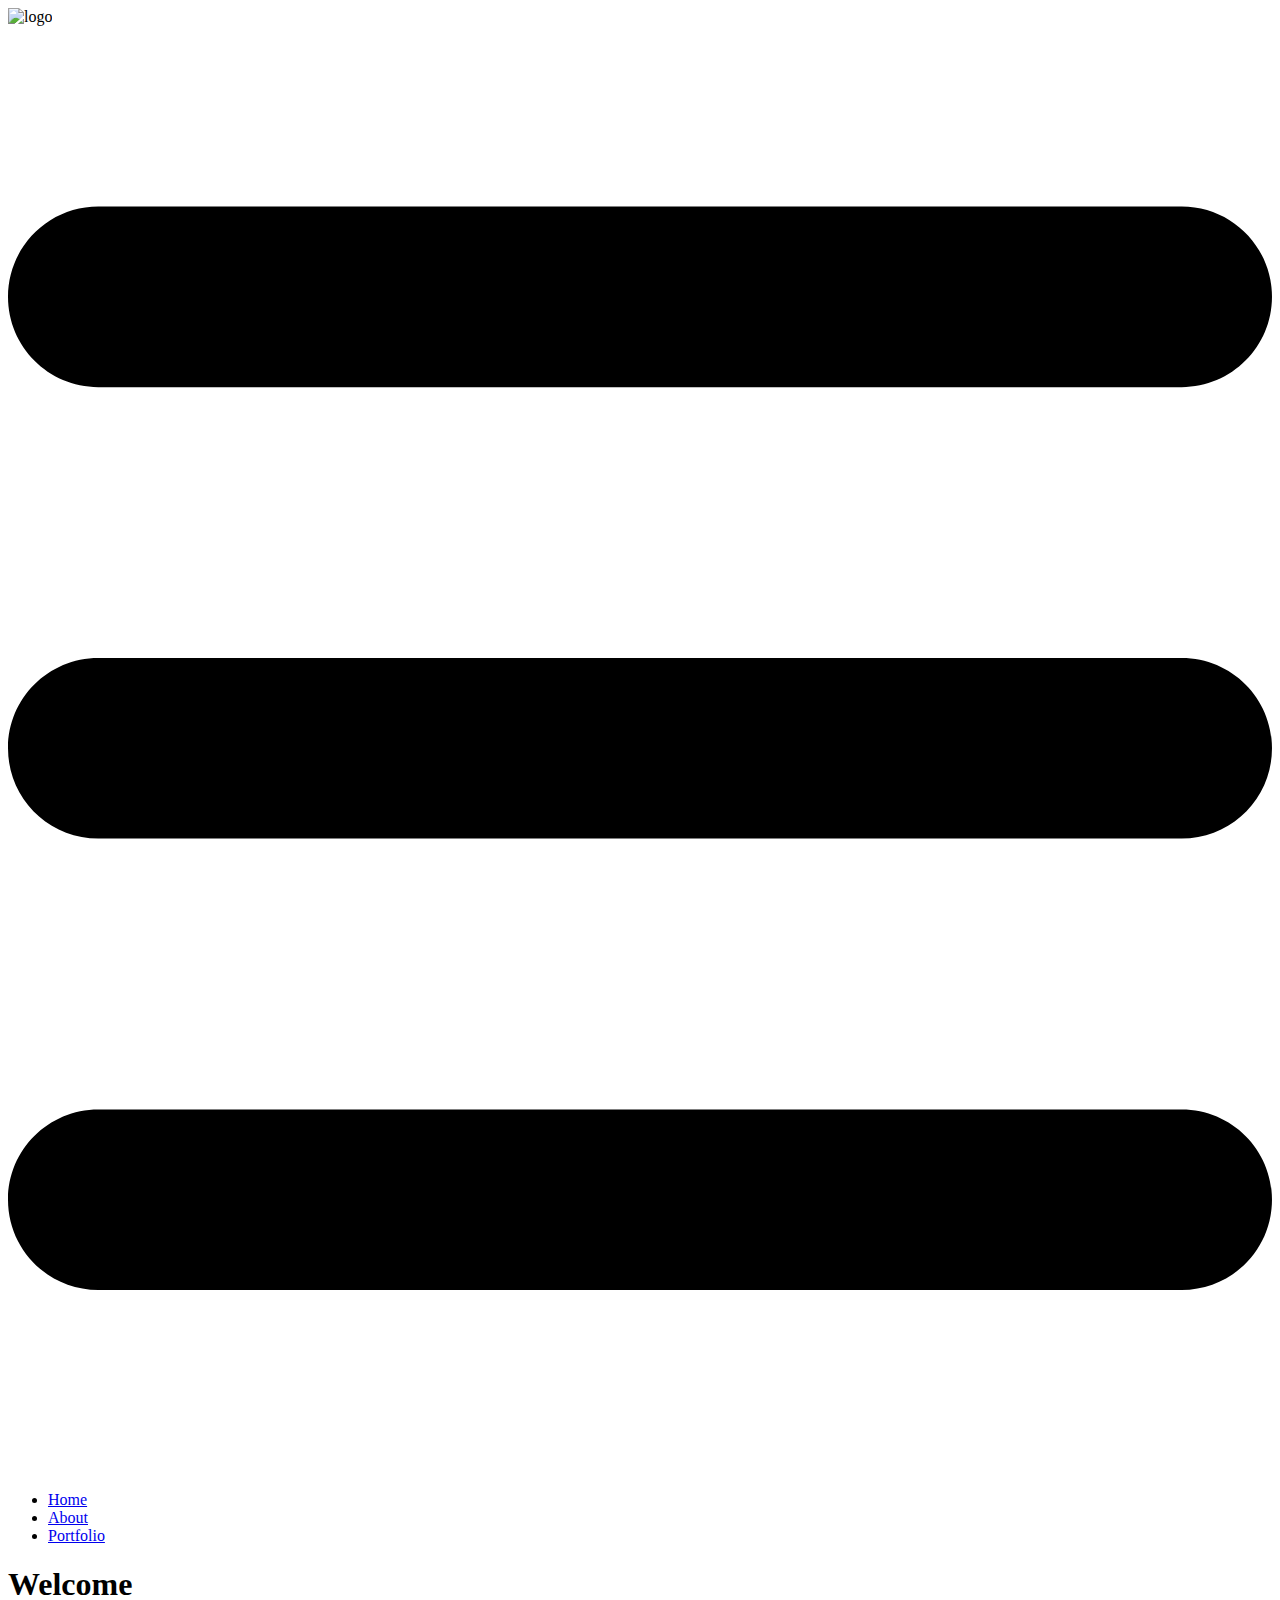
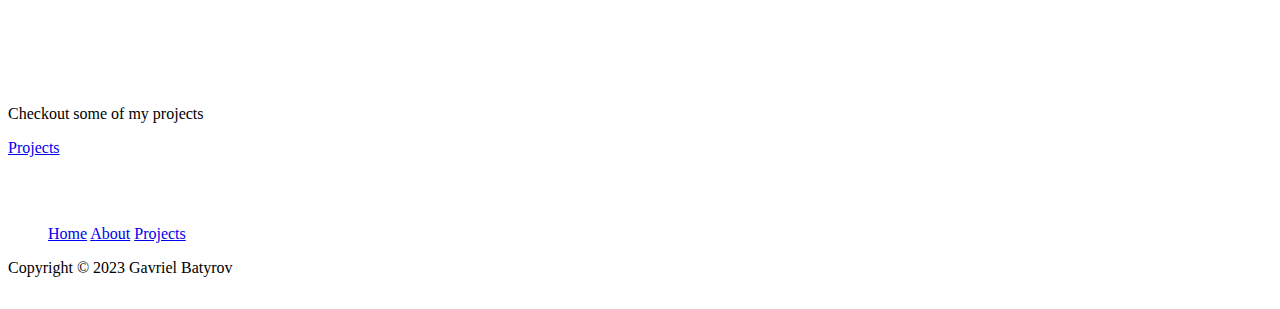
==== index.html @ 74843a1d "added, portfolio, and index,html" ====
<!DOCTYPE html>
<html lang="en">

<head>
    <meta charset="UTF-8">
    <meta name="viewport" content="width=device-width, initial-scale=1.0">
    <title>Document</title>
    <link rel="stylesheet" href="./index.css">
    <script src="https://cdn.jsdelivr.net/npm/aos@2.3.4/dist/aos.js"></script>
    <link rel="stylesheet" href="https://unpkg.com/aos@next/dist/aos.css" />

    <script src="./index.js" defer></script>
</head>

<body>
    <header>
        <nav>
            <img class="nav__logo" src="./assets/LOGO.png" alt="logo">

            <svg class="menu__bars" xmlns="http://www.w3.org/2000/svg" viewBox="0 0 448 512">
                <path
                    d="M0 96C0 78.3 14.3 64 32 64H416c17.7 0 32 14.3 32 32s-14.3 32-32 32H32C14.3 128 0 113.7 0 96zM0 256c0-17.7 14.3-32 32-32H416c17.7 0 32 14.3 32 32s-14.3 32-32 32H32c-17.7 0-32-14.3-32-32zM448 416c0 17.7-14.3 32-32 32H32c-17.7 0-32-14.3-32-32s14.3-32 32-32H416c17.7 0 32 14.3 32 32z" />
            </svg>
            <ul class="nav__link--list">
                <li class="nav__link">
                    <a href="./index.html" class="nav__anchor">Home</a>
                </li>
                <li class="nav__link">
                    <a href="./about.html" class="nav__anchor">About</a>
                </li>
                <li class="nav__link">
                    <a href="./portfolio.html" class="nav__anchor">Portfolio</a>
                </li>
            </ul>
        </nav>
    </header>
    <main>
        <article class="main__text--wrapper">
            <h1 class="main__header">Welcome</h1>
            <h2 class="main__subheader" data-aos="fade-right">Unleash creativity and innovation through code, turning
                visions into reality on
                a versatile technological canvas.</h2>
        </article>
        <figure class="main__img--wrapper">
            <img data-aos="fade-left" src="https://www.codingdojo.com/blog/wp-content/uploads/codelaptop.jpg" alt=""
                class="main__img">
        </figure>
        <article class="main__article--wrapper">

            <p class="main__project--text">Checkout some of my projects</p>
            <a class="main__projects--btn" href="./portfolio.html" data-aos="flip-left" data-aos-easing="ease-out-cubic"
                data-aos-duration="2000">Projects</a>
        </article>
    </main>
    <section class="info">
        <article data-aos="fade-up" data-aos-duration="3000" class="text__wrapper">
            <p class="info__para">
                The dynamic history of coding spans from Babbage and Lovelace to the modern era, witnessing the
                evolution from mschine code to high-level languages like Fortran, the advent of C and Pascal in the
                1970s and 1980s, and the impact of JavaScript,Python,and Swift in the internet and moble development
                eras,shaping our digital world.
            </p>
        </article>
    </section>
    <footer>
        <ul class="footer__link-list">
            <a href="#" class="footer__link">Home</a>
            <a href="./about.html" class="footer__link">About</a>
            <a href="./portfolio.html" class="footer__link">Projects</a>
        </ul>
        <p class="Copyright">Copyright © 2023 Gavriel Batyrov</p>

    </footer>
</body>

</html>
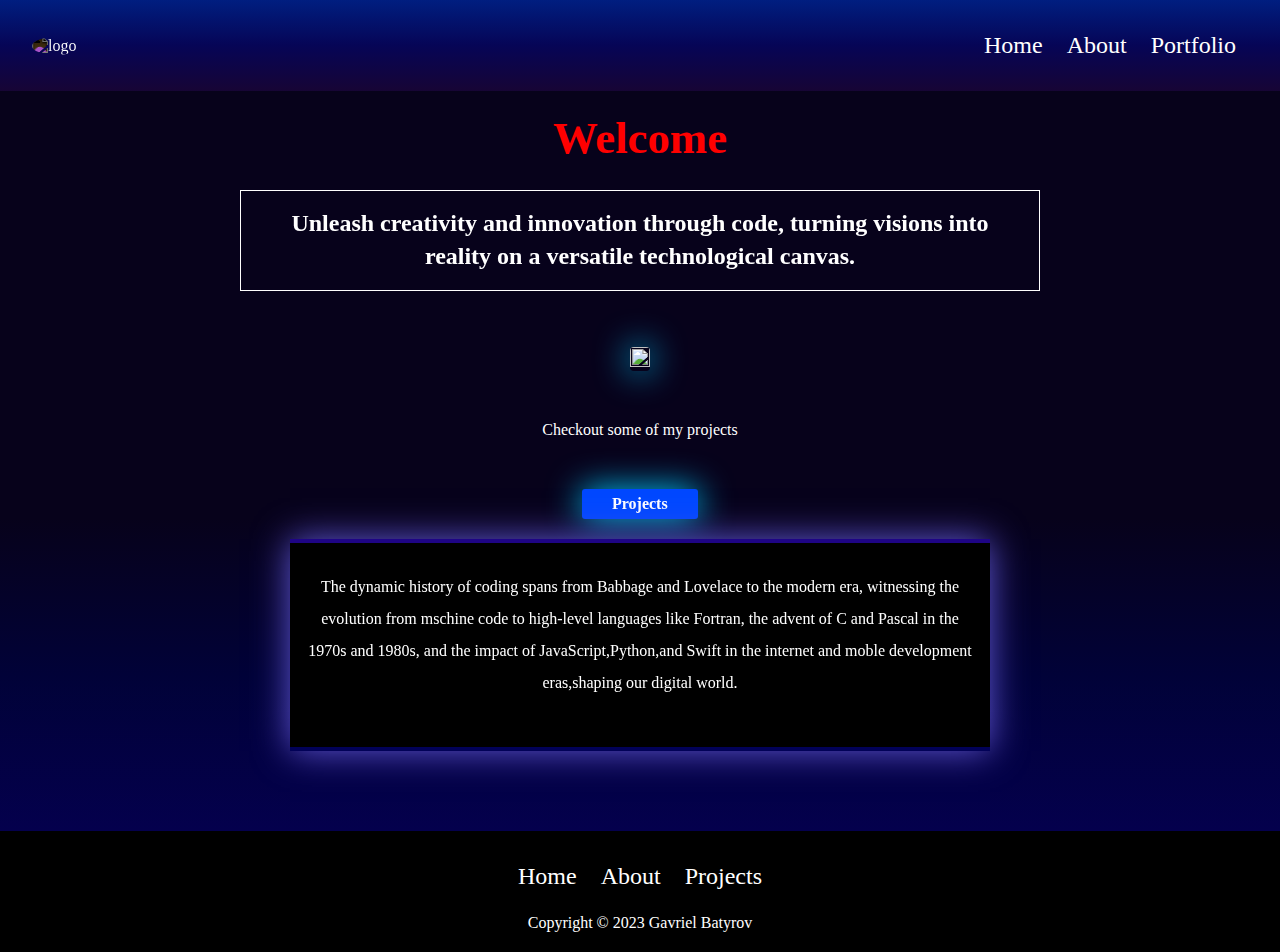
==== commit 1b65da01: "switched branch" ====
--- a/index.html
+++ b/index.html
@@ -4,7 +4,7 @@
 <head>
     <meta charset="UTF-8">
     <meta name="viewport" content="width=device-width, initial-scale=1.0">
-    <title>Document</title>
+    <title>Website</title>
     <link rel="stylesheet" href="./index.css">
     <script src="https://cdn.jsdelivr.net/npm/aos@2.3.4/dist/aos.js"></script>
     <link rel="stylesheet" href="https://unpkg.com/aos@next/dist/aos.css" />
--- a/index.css
+++ b/index.css
@@ -0,0 +1,446 @@
+* {
+    padding: 0;
+    margin: 0;
+    box-sizing: border-box;
+}
+
+html {
+    scroll-behavior: smooth;
+}
+
+img {
+    height: 100%;
+    width: 100%;
+}
+
+button {
+    cursor: pointer;
+}
+
+li {
+    list-style-type: none;
+}
+
+a {
+    text-decoration: none;
+}
+
+h1 {
+    color: white;
+}
+
+p {
+    color: white;
+}
+
+.click {
+    cursor: pointer;
+    transition: all 300ms ease;
+}
+
+.click:hover {
+    transform: scale(1.1);
+}
+
+.click:active {
+    transform: scale(0.8);
+}
+
+/* header  */
+header {
+    background: linear-gradient(to top, rgb(23, 5, 53), rgb(6, 5, 86), rgb(0, 30, 128));
+    padding: 4ch 4ch;
+}
+
+
+nav {
+    display: flex;
+    justify-content: space-between;
+    align-items: center;
+
+}
+
+.nav__logo {
+    width: 3rem;
+    border-radius: 50%;
+    filter: invert(1);
+}
+
+.nav__link--list {
+    display: none;
+}
+
+.nav__anchor {
+    color: white;
+}
+
+.menu__bars {
+    width: 2rem;
+    filter: invert(1);
+}
+
+/* main  */
+
+main {
+
+    background-color: rgb(7, 2, 27);
+    display: flex;
+    flex-direction: column;
+    object-fit: contain;
+}
+
+.main__img--wrapper {
+    margin: 0 auto;
+    max-width: 45ch;
+    flex: 1;
+    height: 0%;
+}
+
+.main__img {
+    width: 100%;
+    border-radius: 4px;
+    box-shadow: 0 0 34px #00ccff;
+    box-sizing: unset;
+
+}
+
+.main__header {
+    color: rgb(255, 0, 0);
+    font-size: 2.8rem;
+    padding: 20px 10;
+    margin: 0 20px auto;
+    display: flex;
+    justify-content: center;
+    align-items: center;
+}
+
+.main__subheader {
+    color: white;
+    text-align: center;
+
+}
+
+.main__text--wrapper {
+    padding: 1rem;
+    line-height: 1.4;
+}
+
+/* info */
+
+.info {
+    background: linear-gradient(to top, rgb(4, 0, 77), rgb(1, 2, 56), rgb(7, 2, 27));
+    display: flex;
+    flex-direction: column;
+
+    padding-top: 20px;
+    padding-bottom: 80px;
+}
+
+@media(max-width: 380px) {
+    .main__subheader {
+        display: none;
+    }
+
+    .main__projects--btn {
+        margin-bottom: 20px;
+    }
+}
+
+@media(max-width:250px) {
+    .main__img {
+        display: none;
+    }
+
+
+
+    .main__project--text {
+        padding: 12px 0;
+    }
+}
+
+.info__para {
+    padding: 10px;
+    padding-bottom: 30px;
+    object-fit: contain;
+
+}
+
+.text__wrapper {
+    font-size: 1rem;
+    color: white;
+    /* Change the text color to white */
+    text-align: center;
+    border-bottom: 4px solid rgb(1, 1, 88);
+    padding: 18px 4px;
+    margin: 14px;
+    border-top: 4px solid rgb(30, 4, 133);
+    box-shadow: 0 0 34px #6257d8;
+    background-color: rgb(0, 0, 0);
+}
+
+
+
+.main__article--wrapper {
+    display: flex;
+    flex-direction: column;
+    width: 100%;
+}
+
+.main__project--text {
+    color: white;
+    font-size: 1rem;
+    text-align: center;
+    margin: 50px 0;
+
+}
+
+.main__projects--btn {
+    display: flex;
+    flex-direction: column;
+    color: white;
+    border: none;
+    background-color: #0048ff;
+    padding: 6px 30px;
+    border-radius: 3px;
+    margin: 0 auto;
+    font-weight: bold;
+    box-shadow: 0 0 34px #00ccff;
+}
+
+@media(max-width: 190px) {
+    .main__projects--btn {
+        margin-bottom: 20px;
+    }
+
+    .main__project--text {
+        margin-bottom: 12px;
+    }
+
+
+
+}
+
+@media(max-width: 380px) {
+    main {
+        height: 100vh;
+    }
+
+
+}
+
+/* footer  */
+
+footer {
+    background-color: black;
+    padding: 20px 0;
+    z-index: 100;
+    position: relative;
+}
+
+.footer__link-list {
+    display: flex;
+    justify-content: center;
+    align-items: center;
+}
+
+.footer__link {
+    color: white;
+    font-size: 1.5rem;
+    padding: 1ch;
+}
+
+.footer__link:hover {
+    text-decoration: 1px underline;
+    transition: all 300ms ease-in-out;
+    /* transition: 450ms ease-in-out; */
+    color: red;
+}
+
+
+@media(min-width:768px) {
+    .main__subheader {
+        border: 1px solid white;
+        padding: 1rem;
+        max-width: 800px;
+        margin: 0 auto;
+    }
+}
+
+@media(min-width:650px) {
+    .text__wrapper {
+        max-width: 700px;
+        display: flex;
+        justify-content: center;
+        margin: 0 auto;
+
+    }
+
+    .info__para {
+        line-height: 2;
+    }
+
+    .menu__bars {
+        display: none;
+    }
+
+    .nav__link--list {
+        display: flex;
+    }
+
+    .nav__anchor {
+        padding: 1ch;
+        font-size: 1.5rem;
+    }
+
+    .nav__anchor:hover {
+        border-bottom: solid red 1px;
+        transition: all 450ms ease-in-out;
+        padding-bottom: 2.5rem;
+    }
+
+}
+
+@media(min-width:850px) {
+
+    .main__header {
+        margin-bottom: 20px;
+    }
+
+    .main__img {
+        margin-top: 40px;
+    }
+}
+
+/* about  */
+
+.about__main {
+    background-color: #242424;
+}
+
+.about__me--wrapper {
+    flex: 1;
+    padding: 4px;
+    display: flex;
+    flex-direction: column;
+    align-items: center;
+    justify-content: center;
+}
+
+.about__title {
+    margin-top: 20px;
+    font-size: 2.5rem;
+}
+
+.about__para {
+    margin-top: 20px;
+    line-height: 2;
+    text-align: center;
+    border: 1px solid white;
+}
+
+.info__img--wrapper {
+    margin: 0 auto;
+    max-width: 65ch;
+    flex: 1;
+    height: 0%;
+}
+
+.info__img {
+    width: 100%;
+    animation: smooth 2s;
+
+}
+
+.Copyright {
+    padding-top: 12px;
+    display: flex;
+    justify-content: center;
+    align-items: center;
+}
+
+@media(min-width:768px) {
+    .about__para {
+        max-width: 45rem;
+    }
+}
+
+@keyframes smooth {
+    0% {
+        transform: scale(0);
+    }
+
+    50% {
+        transform: scale(1.2);
+    }
+
+    100% {
+        transform: scale(1);
+    }
+
+
+}
+
+@media(max-height:530px) {
+    .info__img {
+        display: none;
+    }
+
+    .info__para {
+        max-width: 25rem;
+        z-index: 0;
+    }
+}
+
+
+
+
+/* Portfolio */
+.t {
+    font: white;
+    filter: invert(1);
+}
+
+.container {
+    max-width: 20rem;
+    margin: 40px;
+    display: flex;
+    margin: 0 auto;
+    width: 5rem;
+    padding-bottom: 40px;
+
+}
+
+.portfolio__subheader {
+    color: rgb(255, 9, 9);
+    text-align: center;
+    margin: 30px 0;
+}
+
+
+.click {
+
+    cursor: pointer;
+    transition: all 300ms ease;
+}
+
+.click:hover {
+    transform: scale(1.1);
+}
+
+.click:active {
+    transform: scale(0.8);
+}
+
+.portfolio__text {
+    text-align: center;
+    padding: 8px;
+    line-height: 1.5;
+    font-size: 1.7rem;
+
+}
+
+@media(min-height:610px) {
+    .t {
+        max-width: 3rem;
+    }
+}